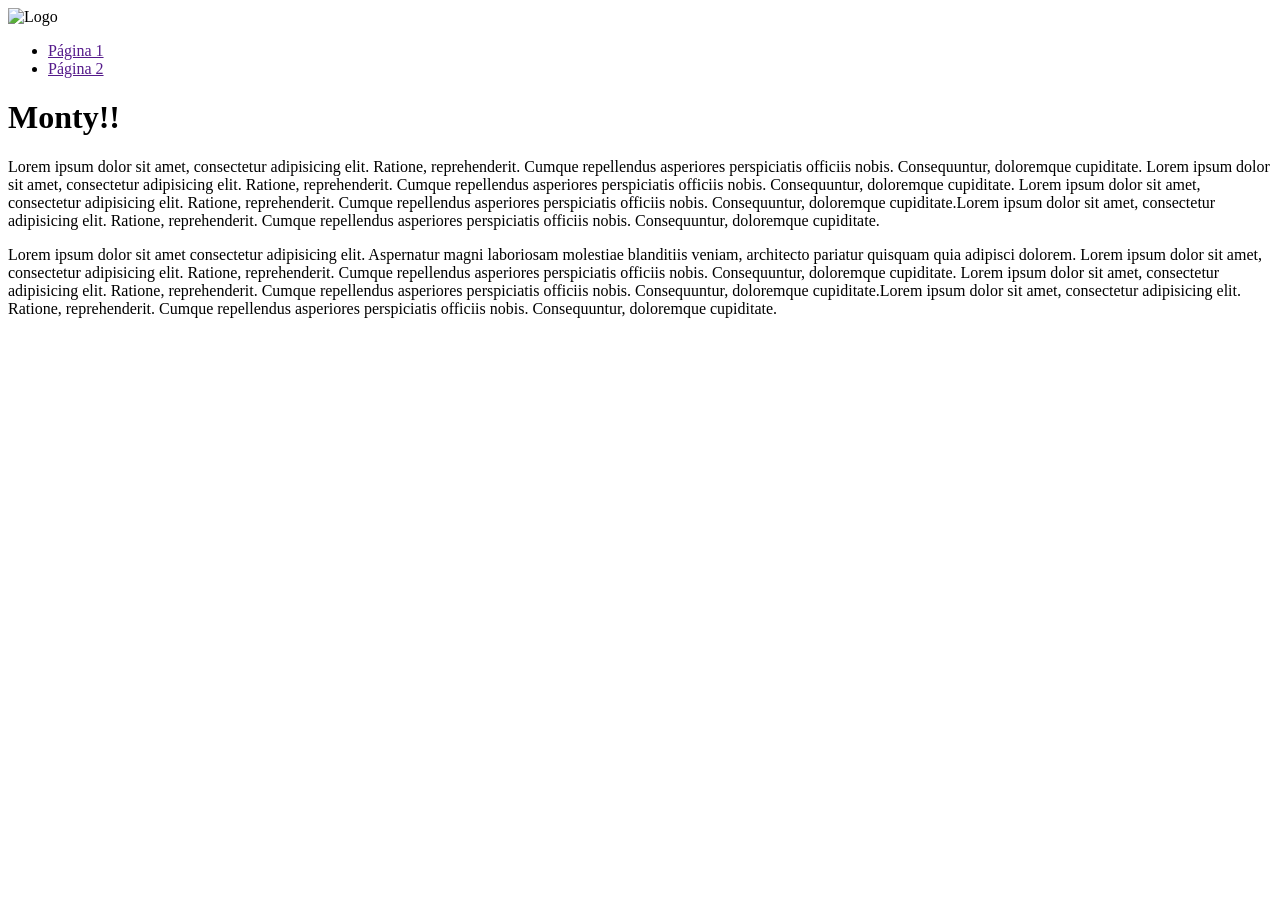
==== enunciado1.html @ fc723d49 "Add files via upload" ====
<!DOCTYPE html>
<html lang="es">
<head>
    <meta charset="UTF-8">
    <meta name="viewport" content="width=device-width, initial-scale=1.0">
    <title>Monty</title>

    <link rel="stylesheet" href="css/enunciado1.css">
</head>
<body>
    <div class="wrapper">
          <div class="columnaIzq">

            <img src="img/Monty.png" alt="Logo">

            <ul>
                <li><a href="">Página 1</a></li>
                <li><a href="">Página 2</a></li>
            </ul>

        </div>
        <div class="columnaDch">

            <h1>Monty!!</h1>

            <p>
                Lorem ipsum dolor sit amet, consectetur adipisicing elit.
                Ratione, reprehenderit. Cumque repellendus asperiores
                perspiciatis officiis nobis. Consequuntur, doloremque
                cupiditate.
                Lorem ipsum dolor sit amet, consectetur adipisicing elit.
                Ratione, reprehenderit. Cumque repellendus asperiores
                perspiciatis officiis nobis. Consequuntur, doloremque
                cupiditate.
                Lorem ipsum dolor sit amet, consectetur adipisicing elit.
                Ratione, reprehenderit. Cumque repellendus asperiores
                perspiciatis officiis nobis. Consequuntur, doloremque
                cupiditate.Lorem ipsum dolor sit amet, consectetur adipisicing elit.
                Ratione, reprehenderit. Cumque repellendus asperiores
                perspiciatis officiis nobis. Consequuntur, doloremque
                cupiditate.
            </p>

            <p>
                Lorem ipsum dolor sit amet consectetur adipisicing elit.
                Aspernatur magni laboriosam molestiae blanditiis veniam,
                architecto pariatur quisquam quia adipisci dolorem.
                Lorem ipsum dolor sit amet, consectetur adipisicing elit.
                Ratione, reprehenderit. Cumque repellendus asperiores
                perspiciatis officiis nobis. Consequuntur, doloremque
                cupiditate.
                Lorem ipsum dolor sit amet, consectetur adipisicing elit.
                Ratione, reprehenderit. Cumque repellendus asperiores
                perspiciatis officiis nobis. Consequuntur, doloremque
                cupiditate.Lorem ipsum dolor sit amet, consectetur adipisicing elit.
                Ratione, reprehenderit. Cumque repellendus asperiores
                perspiciatis officiis nobis. Consequuntur, doloremque
                cupiditate.
            </p>

        </div>

    </div>

</body>
</html>
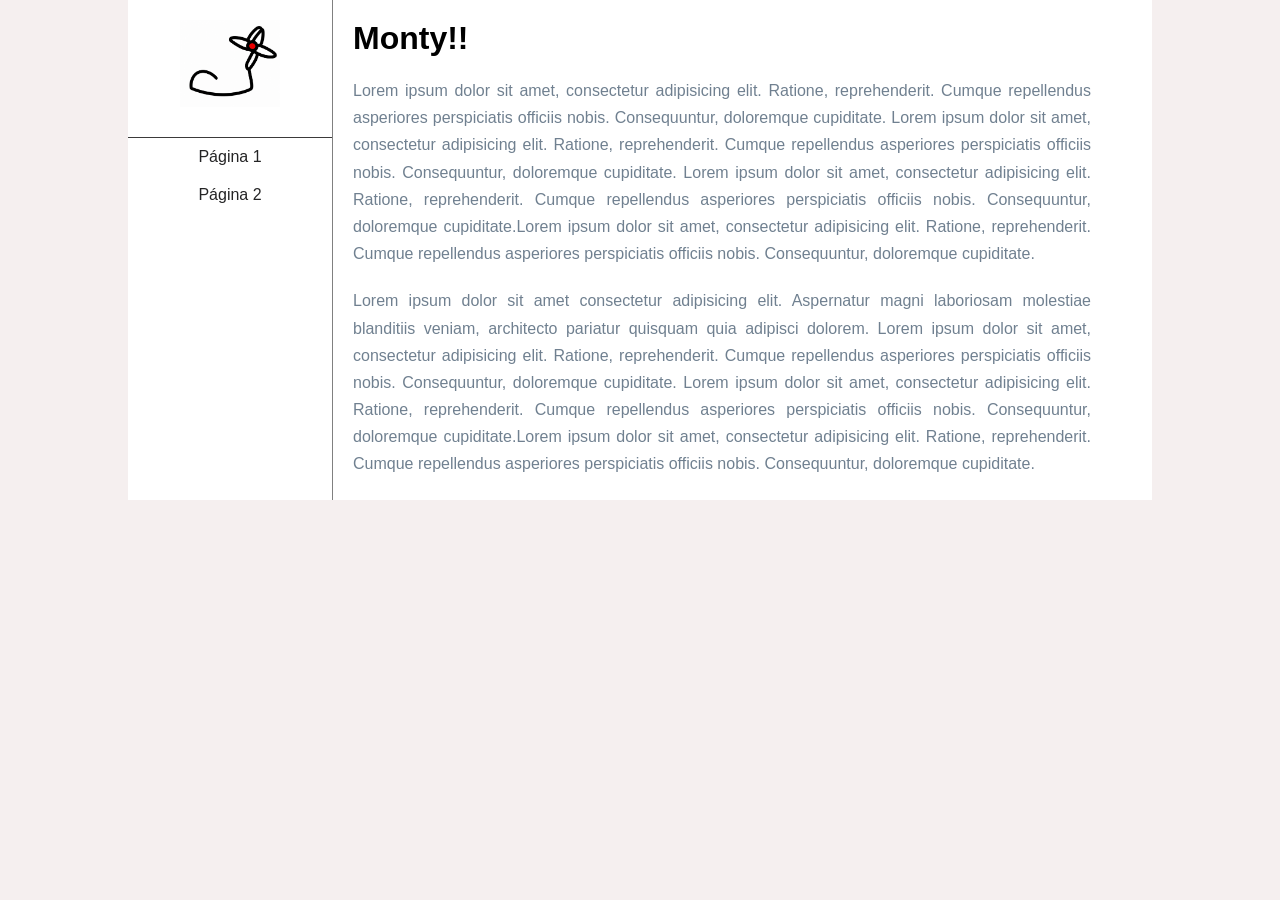
==== commit 277ded93: "Fix stylesheet link in enunciado1.html Updated the stylesheet link to use a relative path." ====
--- a/enunciado1.html
+++ b/enunciado1.html
@@ -5,7 +5,7 @@
     <meta name="viewport" content="width=device-width, initial-scale=1.0">
     <title>Monty</title>
 
-    <link rel="stylesheet" href="css/enunciado1.css">
+    <link rel="stylesheet" href="enunciado1.css">
 </head>
 <body>
     <div class="wrapper">
@@ -63,4 +63,4 @@
     </div>
 
 </body>
-</html>+</html>
--- a/enunciado1.css
+++ b/enunciado1.css
@@ -0,0 +1,69 @@
+*{
+    margin:0;
+    padding:0;
+    box-sizing:border-box;
+}
+
+body{
+    font-family:Arial, Helvetica, sans-serif;
+    background:#f5efef;
+}
+
+
+.wrapper{
+    width:1024px;
+    margin:auto;
+    background:#fff;
+    overflow:hidden;
+}
+
+
+.columnaIzq{
+    width:204px;
+    float:left;
+}
+
+.columnaIzq img{
+    width:100px;
+    display:block;
+    margin:20px auto;
+}
+
+.columnaIzq ul{
+    list-style:none;
+    border-top:1px solid #3b3a3a;
+    margin-top:30px;
+    text-align:center;
+}
+
+.columnaIzq ul li a{
+    display:block;
+    text-decoration:none;
+    color:#242425;
+    padding:10px;
+}
+
+.columnaIzq ul li a:hover{
+    color:rgb(180, 27, 27);
+}
+
+
+
+.columnaDch{
+    width:779px;
+    height:500px;
+    float:left;
+    border-left:1px solid gray;
+    padding:20px;
+}
+
+.columnaDch h1{
+    margin-bottom:20px;
+}
+
+.columnaDch p{
+    color:SlateGray;
+    text-align:justify;
+    margin-bottom:20px;
+    line-height:1.7;
+}
